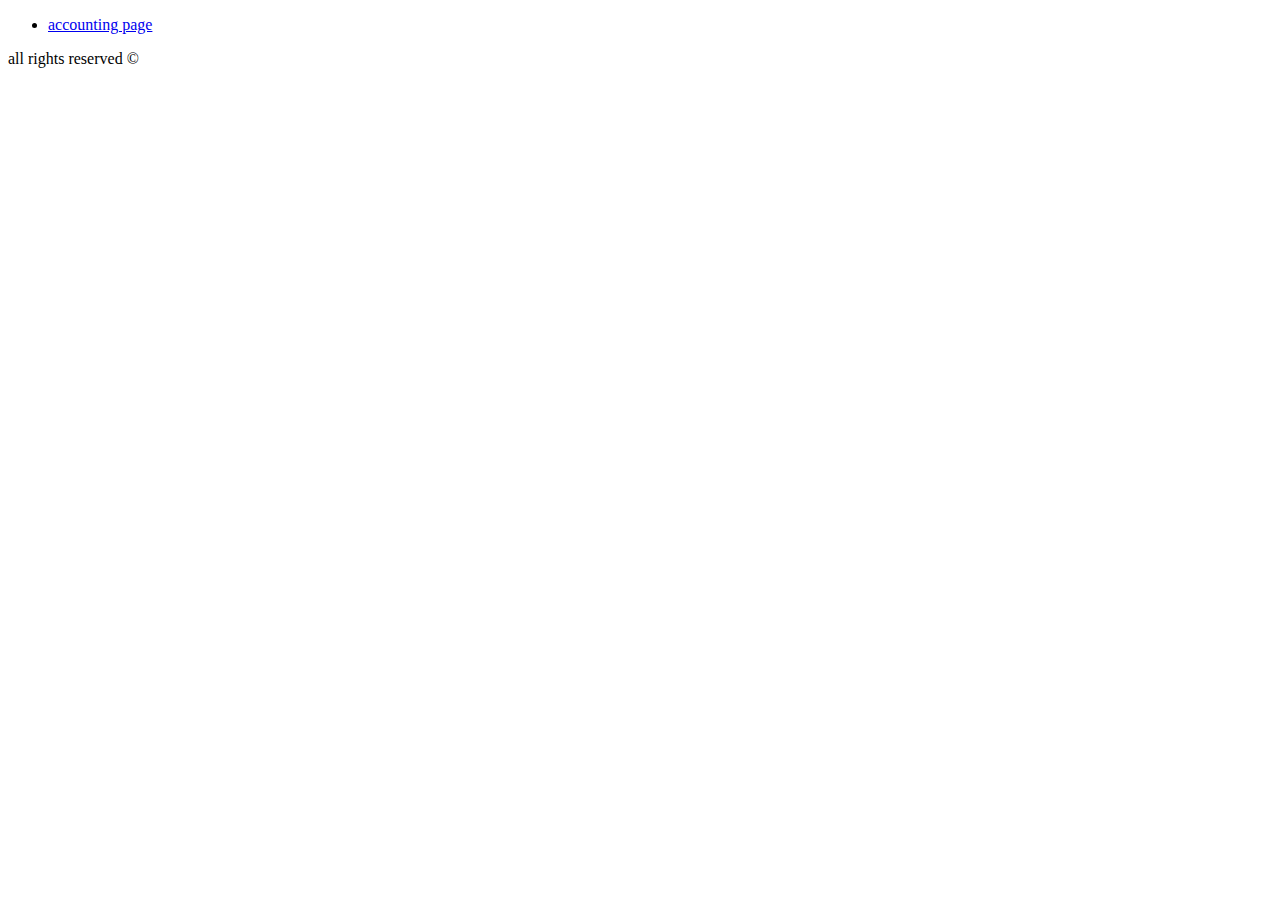
====  index.html @ 61202fe1 "cont" ====
<!DOCTYPE html>
<html lang="en">
<head>
    <meta charset="UTF-8">
    <meta http-equiv="X-UA-Compatible" content="IE=edge">
    <meta name="viewport" content="width=device-width, initial-scale=1.0">
    <title>index</title>
</head>
<body>
    <header>
        <nav>
            <ul>
                <li>
                    <a href="./accounting.html">accounting page</a>
                </li>
            </ul>
        </nav>
    </header>
    <main>


    </main>
    <footer>
<p>all rights reserved &#169;
</p>



    </footer>

    <script src="app.js"></script>

</body>
</html>
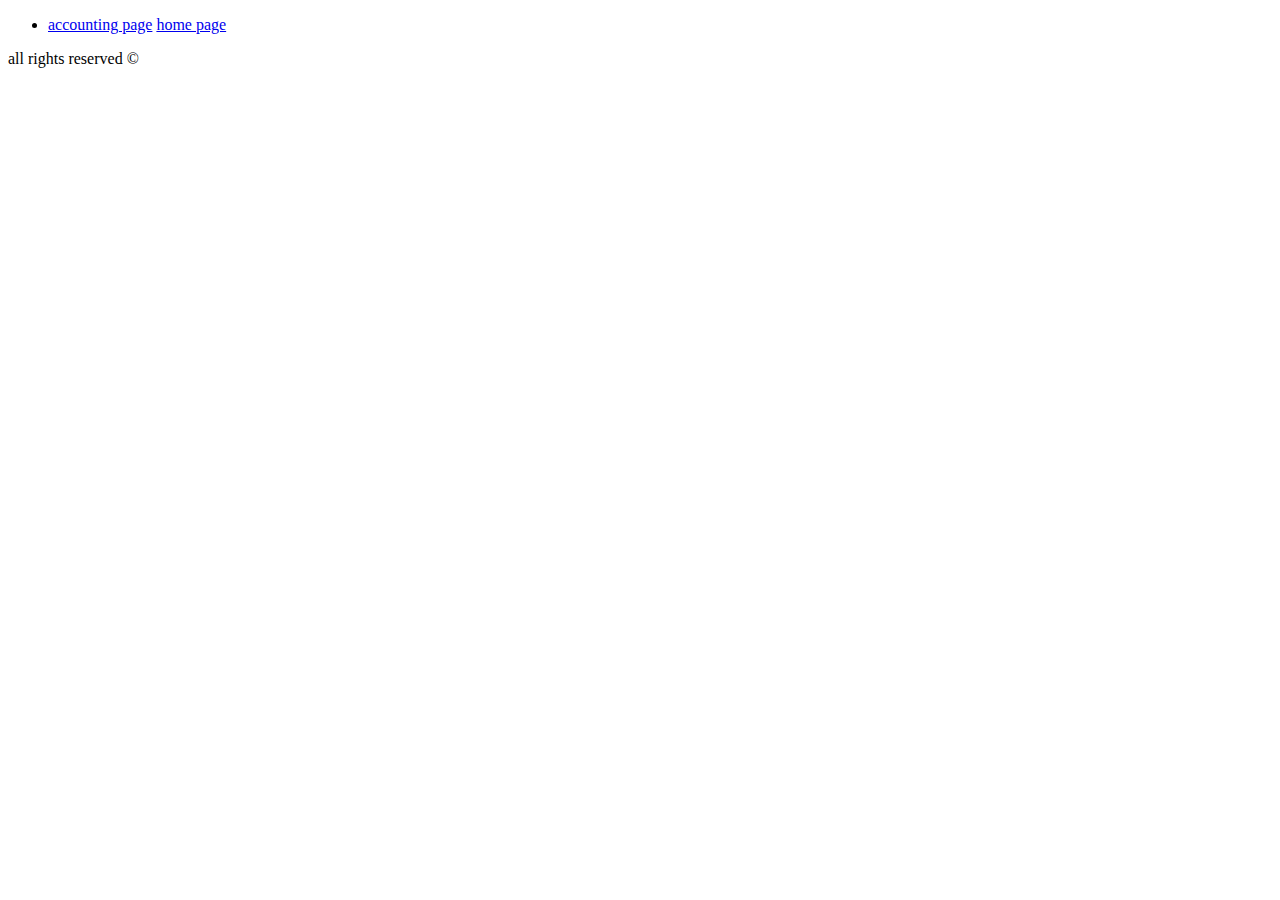
==== commit 579b3c58: "cards" ====
--- a/ index.html
+++ b/ index.html
@@ -12,6 +12,7 @@
             <ul>
                 <li>
                     <a href="./accounting.html">accounting page</a>
+                    <a href="./Home page.html">home page</a>
                 </li>
             </ul>
         </nav>
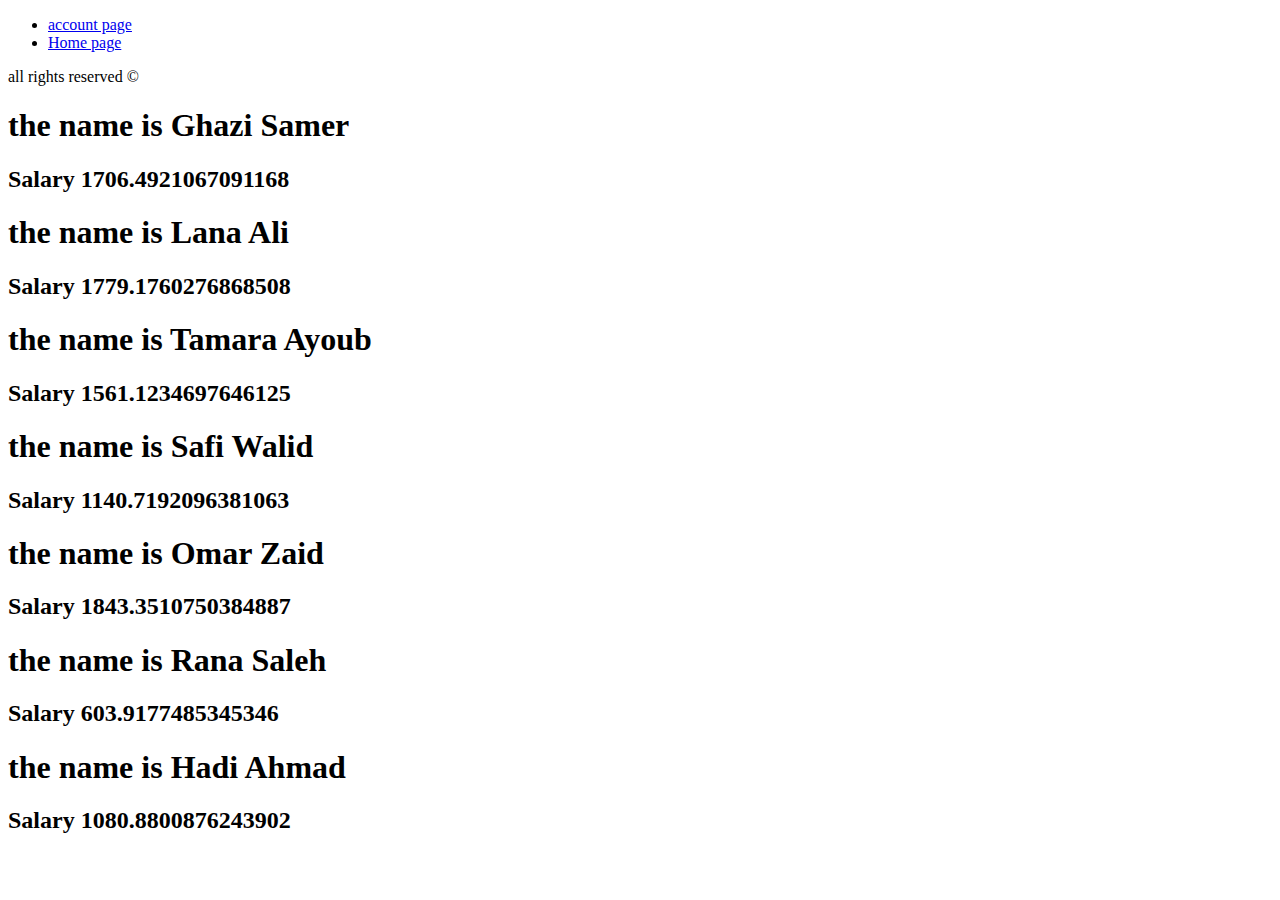
==== commit 02d8a3ba: "class" ====
--- a/ index.html
+++ b/ index.html
@@ -10,12 +10,10 @@
     <header>
         <nav>
             <ul>
-                <li>
-                    <a href="./accounting.html">accounting page</a>
-                    <a href="./Home page.html">home page</a>
-                </li>
+              <li><a href="./accounting.html">account page</a></li>
+              <li><a href="./Home page.html">Home page</a></li>
             </ul>
-        </nav>
+          </nav>
     </header>
     <main>
 
